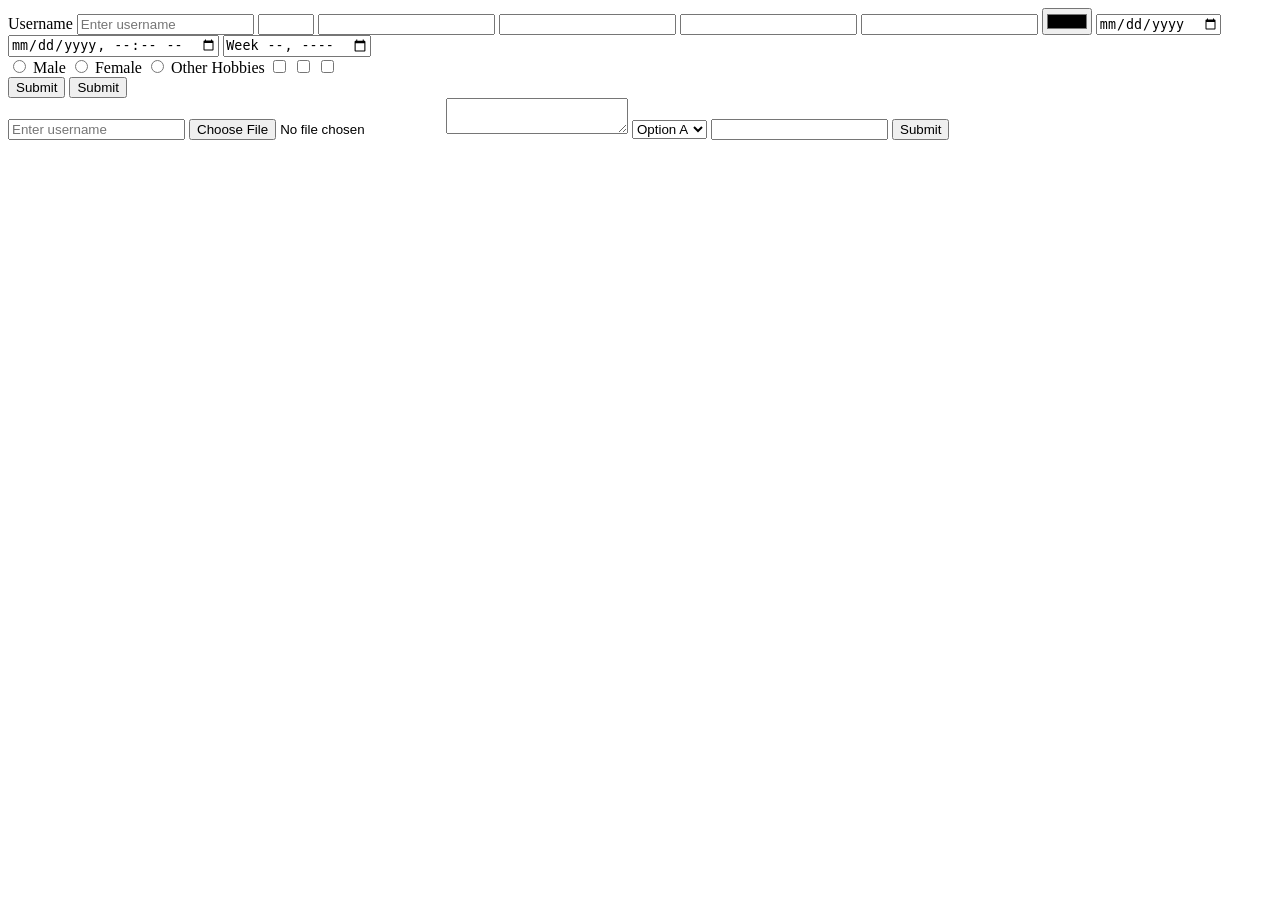
==== Day 05/index.html @ 739a3891 "forms in HTML" ====
<!doctype html>
<html lang="en">
  <head>
    <meta charset="UTF-8" />
    <meta name="viewport" content="width=device-width, initial-scale=1.0" />
    <title>Document</title>
  </head>
  <body>
    <!-- 
            client -> server

            leetcode     

    -->

    <!-- Event attributes -->
    <!-- <button onclick="alert('welcome to my webpage')">Click</button> -->
    <!-- welcome to my webpage -->

    <form action="" method="get">
      <label for="username">Username</label>
      <input type="text" id="username" placeholder="Enter username" />
      <input type="number" min="100" max="200" />
      <!-- min max -->
      <input type="url" />
      <input type="tel" />
      <!-- Mobile numbers -->
      <input type="search" />
      <!-- search bar (datalist) -->
      <input type="password" />

      <input type="color" />
      <input type="date" />
      <input type="datetime-local" />
      <input type="week" />
      <!-- <input type="year" /> -->

      <!-- Radios & checkbox -->
      <div>
        <!-- Gender ( 3 male female other) -->
        <label for="">
          <input type="radio" name="gender" value="male" />
          Male
        </label>
        <label for="">
          <input type="radio" name="gender" value="female" />
          Female
        </label>
        <label for="">
          <input type="radio" name="gender" value="other" />
          Other
        </label>

        <span>Hobbies</span>
        <label for="">
          <input type="checkbox" name="hobby" />
        </label>
        <label for="">
          <input type="checkbox" name="hobby" />
        </label>
        <label for="">
          <input type="checkbox" name="hobby" />
        </label>
      </div>
      <button>Submit</button>
      <input type="submit" />
    </form>

    <!--  -->
    <!-- 
    http://127.0.0.1:5500/Day%2005/index.html?
        Query Parameter 

        http://127.0.0.1:5500/Day%2005/index.html?username=sddcsdc
    -->

    <form action="" method="post" enctype="multipart/form-data">
      <input
        type="text"
        name="username"
        placeholder="Enter username"
        required
      />

      <input type="file" />

      <textarea name="" id=""></textarea>

      <!-- dropdown -->
      <select name="options" id="">
        <option value="">Option A</option>
        <option value="Option B">Option B</option>
        <option value="">Option C</option>
        <option value="">Option D</option>
        <option value="">Option E</option>
      </select>

      <input type="search" list="options" />
      <datalist id="options">
        <option value="Option A"></option>
        <option value="Option B"></option>
        <option value="Option C"></option>
        <option value="Option D"></option>
        <option value="Option E"></option>
      </datalist>
      <button>Submit</button>
    </form>
  </body>
</html>
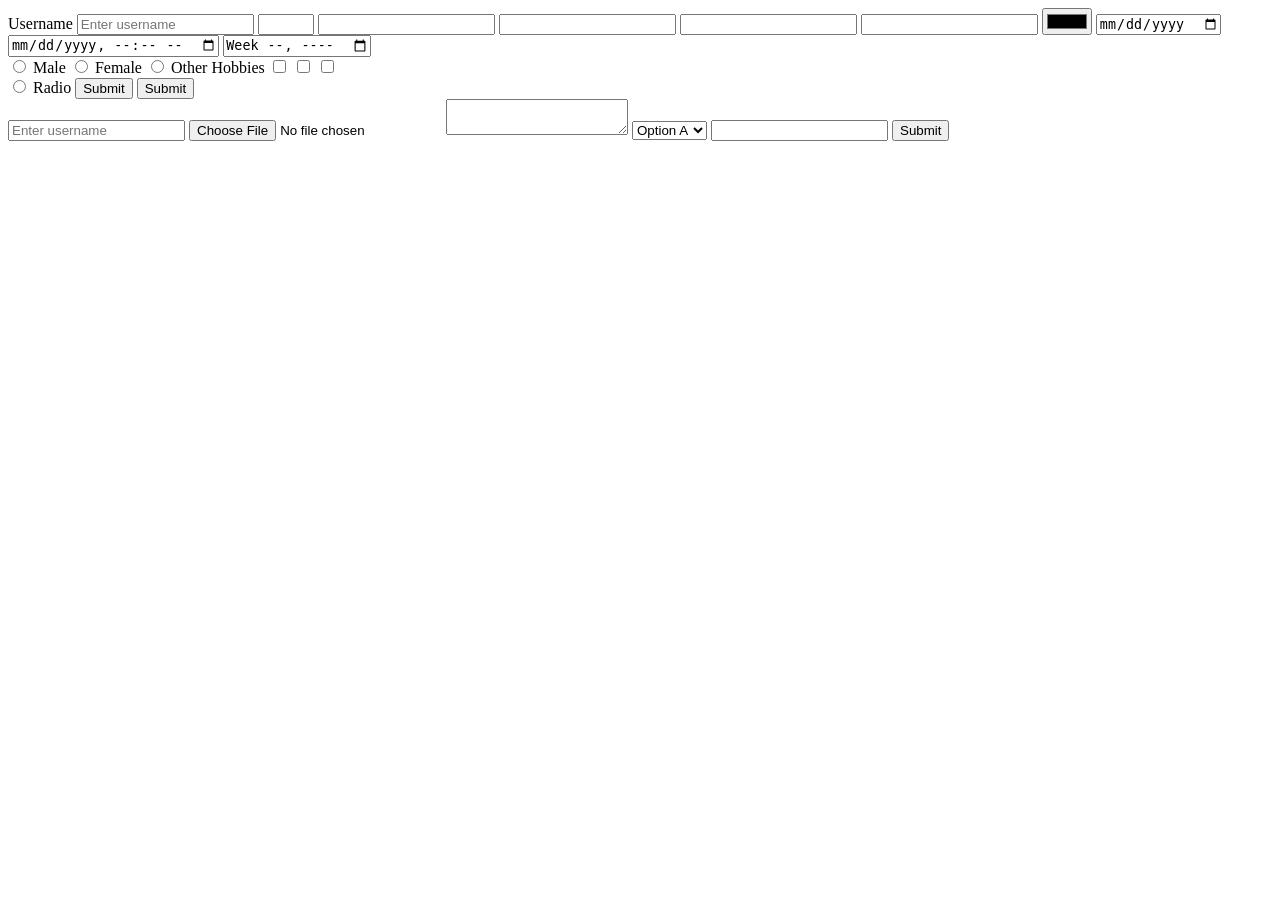
==== commit bb5b926e: "Tasks added" ====
--- a/Day 05/index.html
+++ b/Day 05/index.html
@@ -42,12 +42,12 @@
           <input type="radio" name="gender" value="male" />
           Male
         </label>
-        <label for="">
-          <input type="radio" name="gender" value="female" />
+        <label for="other">
+          <input type="radio" name="gender" value="female" id="female" />
           Female
         </label>
         <label for="">
-          <input type="radio" name="gender" value="other" />
+          <input type="radio" name="gender" value="other" id="other" />
           Other
         </label>
 
@@ -62,6 +62,9 @@
           <input type="checkbox" name="hobby" />
         </label>
       </div>
+
+      <input type="radio" /> Radio
+
       <button>Submit</button>
       <input type="submit" />
     </form>
@@ -74,7 +77,7 @@
         http://127.0.0.1:5500/Day%2005/index.html?username=sddcsdc
     -->
 
-    <form action="" method="post" enctype="multipart/form-data">
+    <form action="" method="get" enctype="multipart/form-data">
       <input
         type="text"
         name="username"
@@ -88,11 +91,11 @@
 
       <!-- dropdown -->
       <select name="options" id="">
-        <option value="">Option A</option>
-        <option value="Option B">Option B</option>
-        <option value="">Option C</option>
-        <option value="">Option D</option>
-        <option value="">Option E</option>
+        <option>Option A</option>
+        <option>Option B</option>
+        <option>Option C</option>
+        <option>Option D</option>
+        <option>Option E</option>
       </select>
 
       <input type="search" list="options" />
